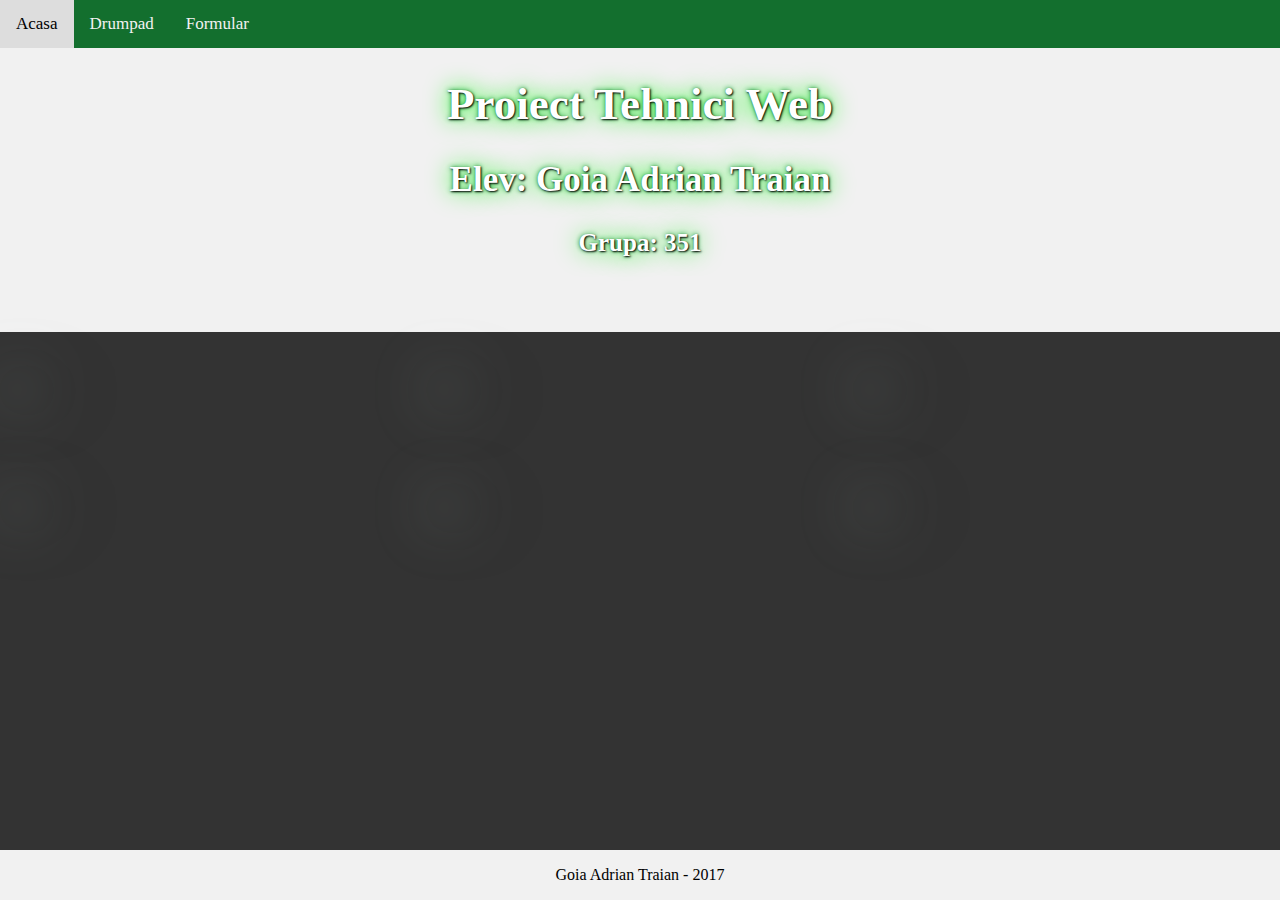
==== html/index.html @ 794ef27d "Add files via upload" ====
<!doctype html>
<html>
    <head>
        <meta charset="utf-8">
        <meta http-equiv="x-ua-compatible" content="ie=edge">
        <title>Proiect Tehnici Web - Goia Adrian Traian CTI 351</title>
        <meta name="description" content="">
        <meta name="viewport" content="width=device-width, initial-scale=1">

        <link rel="stylesheet" href="../css/main.css">
    </head>
    <body>
    <div class="header">
        <div class="topnav" id="myTopnav">
            <a href="index.html" class="active">Acasa</a>
            <a href="drumpad.html">Drumpad</a>
            <a href="form.html">Formular</a>
            <a href="javascript:void(0);" class="icon fs-15" onclick="myFunction()">&#9776;</a>
        </div>
        <h1>
            Proiect Tehnici Web
        </h1>
        <h2>
            Elev: Goia Adrian Traian
        </h2>
        <h3>
            Grupa: 351
        </h3>
    </div>

    <div class="row hover">
            <div class="column"><img src="https://nxworld.net/example/css-image-hover-effects/pic01.jpg" class="image-props" alt="denied"/></div>
            <div class="column"><img src="https://nxworld.net/example/css-image-hover-effects/pic02.jpg" class="image-props" alt="denied"/></div>
            <div class="column"><img src="https://nxworld.net/example/css-image-hover-effects/pic03.jpg" class="image-props" alt="denied"/></div>
    </div>
    <div class="row hover mb-50">
        <div class="column"><img src="https://nxworld.net/example/css-image-hover-effects/pic01.jpg" class="image-props" alt="denied"/></div>
        <div class="column"><img src="https://nxworld.net/example/css-image-hover-effects/pic02.jpg" class="image-props" alt="denied"/></div>
        <div class="column"><img src="https://nxworld.net/example/css-image-hover-effects/pic03.jpg" class="image-props" alt="denied"/></div>
    </div>

    <div class="footer">
        <p>Goia Adrian Traian - 2017 </p>
    </div>

    <script src="../js/main.js"></script>
    </body>
</html>
---- css/main.css ----
html, body {
    background: #333;
}

h1{
    text-align: center;
    color: #ffffff;
    text-shadow: 1px 1px 2px black, 0 0 25px #00ff05, 0 0 5px #118b38;
    font-size: 45px;
}

h2{
    text-align: center;
    color: #ffffff;
    text-shadow: 1px 1px 2px black, 0 0 25px #00ff05, 0 0 5px #118b38;
    font-size: 35px;
}

h3{
    text-align: center;
    color: #ffffff;
    text-shadow: 1px 1px 2px black, 0 0 25px #00ff05, 0 0 5px #118b38;
    font-size: 25px;
}

h4{
    text-align: center;
    color: #ffffff;
    text-shadow: 1px 1px 2px black, 0 0 25px #00ff05, 0 0 5px #118b38;
    font-size: 15px;
}

body {margin:0;}

.topnav {
    overflow: hidden;
    background-color: #136f2e;
}

.topnav a {
    float: left;
    display: block;
    color: #f2f2f2;
    text-align: center;
    padding: 14px 16px;
    text-decoration: none;
    font-size: 17px;
}


.topnav a:hover {
    background-color: #ddd;
    color: black;
}

.active {
    background-color: #4CAF50;
    color: white;
}

.topnav .icon {
    display: none;
}

@media screen and (max-width: 600px) {
    .topnav a:not(:first-child) {display: none;}
    .topnav a.icon {
        float: right;
        display: block;
    }
}

@media screen and (max-width: 600px) {
    .topnav.responsive {position: relative;}
    .topnav.responsive .icon {
        position: absolute;
        right: 0;
        top: 0;
    }
    .topnav.responsive a {
        float: none;
        display: block;
        text-align: left;
    }

}

.row {
    width: 100%;
    display: table;
}

.column-inline {
    display: inline;
}

.image-props{
    margin: 40px 0;
}

.hover img {
    margin-left: auto;
    margin-right: auto;
    display: block;
    -webkit-filter: blur(10px);
    filter: blur(30px);
    -webkit-transition: .3s ease-in-out;
    transition: .3s ease-in-out;
}
.hover img:hover {
    -webkit-filter: blur(0);
    filter: blur(0);
}

* {
    box-sizing: border-box;
}

body {
    margin: 0;
}

.header {
    background-color: #f1f1f1;
    padding: 0px 0px 50px 0px;
    text-align: center;
}

.row {
    display: -webkit-flex;
    display: flex;
}

.column {
    -webkit-flex: 1;
    -ms-flex: 1;
    flex: 1;
    padding: 10px;
}

.footer {
    background-color: #f1f1f1;
    text-align: center;
    position: fixed;
    width: 100%;
    bottom: 0;
}

@media (max-width: 600px) {
    .row {
        -webkit-flex-direction: column;
        flex-direction: column;
    }
}

.fs-15{
    font-size:15px!important;
}

.mb-50{
    margin-bottom: 50px;
}
.dropbtn {
    background-color: #4CAF50;
    color: white;
    padding: 16px;
    font-size: 16px;
    border: none;
    cursor: pointer;
}

.dropdown {
    position: relative;
    display: inline-block;
}

.dropdown-content {
    display: none;
    position: absolute;
    right: 0;
    background-color: #f9f9f9;
    min-width: 160px;
    box-shadow: 0px 8px 16px 0px rgba(0,0,0,0.2);
    z-index: 1;
}

.dropdown-content a {
    color: black;
    padding: 12px 16px;
    text-decoration: none;
    display: block;
}

.dropdown-content a:hover {background-color: #f1f1f1}

.dropdown:hover .dropdown-content {
    display: block;
}

.dropdown:hover .dropbtn {
    background-color: #3e8e41;
}
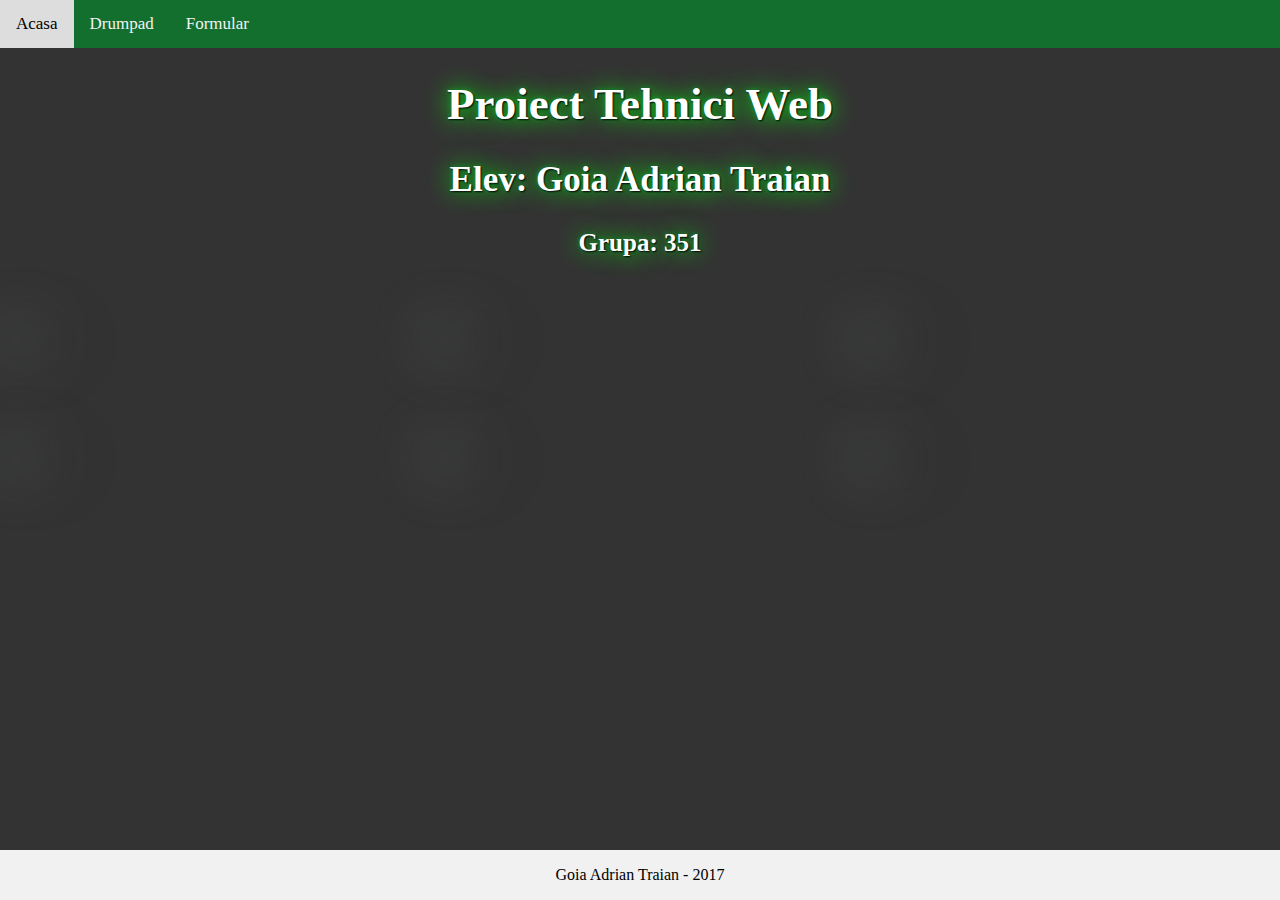
==== commit 429b6c76: "Add files via upload" ====
--- a/html/index.html
+++ b/html/index.html
@@ -10,38 +10,40 @@
         <link rel="stylesheet" href="../css/main.css">
     </head>
     <body>
-    <div class="header">
-        <div class="topnav" id="myTopnav">
+    <header>
+        <nav class="topnav" id="myTopnav">
             <a href="index.html" class="active">Acasa</a>
             <a href="drumpad.html">Drumpad</a>
             <a href="form.html">Formular</a>
             <a href="javascript:void(0);" class="icon fs-15" onclick="myFunction()">&#9776;</a>
-        </div>
-        <h1>
-            Proiect Tehnici Web
-        </h1>
-        <h2>
-            Elev: Goia Adrian Traian
-        </h2>
-        <h3>
-            Grupa: 351
-        </h3>
-    </div>
-
+        </nav>
+    </header>
+<section>
+    <h1>
+        Proiect Tehnici Web
+    </h1>
+    <h2>
+        Elev: Goia Adrian Traian
+    </h2>
+    <h3>
+        Grupa: 351
+    </h3>
     <div class="row hover">
-            <div class="column"><img src="https://nxworld.net/example/css-image-hover-effects/pic01.jpg" class="image-props" alt="denied"/></div>
-            <div class="column"><img src="https://nxworld.net/example/css-image-hover-effects/pic02.jpg" class="image-props" alt="denied"/></div>
-            <div class="column"><img src="https://nxworld.net/example/css-image-hover-effects/pic03.jpg" class="image-props" alt="denied"/></div>
+        <div class="column"><img src="https://nxworld.net/example/css-image-hover-effects/pic01.jpg" class="image-props" alt="denied"/></div>
+        <div class="column"><img src="https://nxworld.net/example/css-image-hover-effects/pic02.jpg" class="image-props" alt="denied"/></div>
+        <div class="column"><img src="https://nxworld.net/example/css-image-hover-effects/pic03.jpg" class="image-props" alt="denied"/></div>
     </div>
     <div class="row hover mb-50">
         <div class="column"><img src="https://nxworld.net/example/css-image-hover-effects/pic01.jpg" class="image-props" alt="denied"/></div>
         <div class="column"><img src="https://nxworld.net/example/css-image-hover-effects/pic02.jpg" class="image-props" alt="denied"/></div>
         <div class="column"><img src="https://nxworld.net/example/css-image-hover-effects/pic03.jpg" class="image-props" alt="denied"/></div>
     </div>
+</section>
 
-    <div class="footer">
+
+    <footer class="footer">
         <p>Goia Adrian Traian - 2017 </p>
-    </div>
+    </footer>
 
     <script src="../js/main.js"></script>
     </body>
